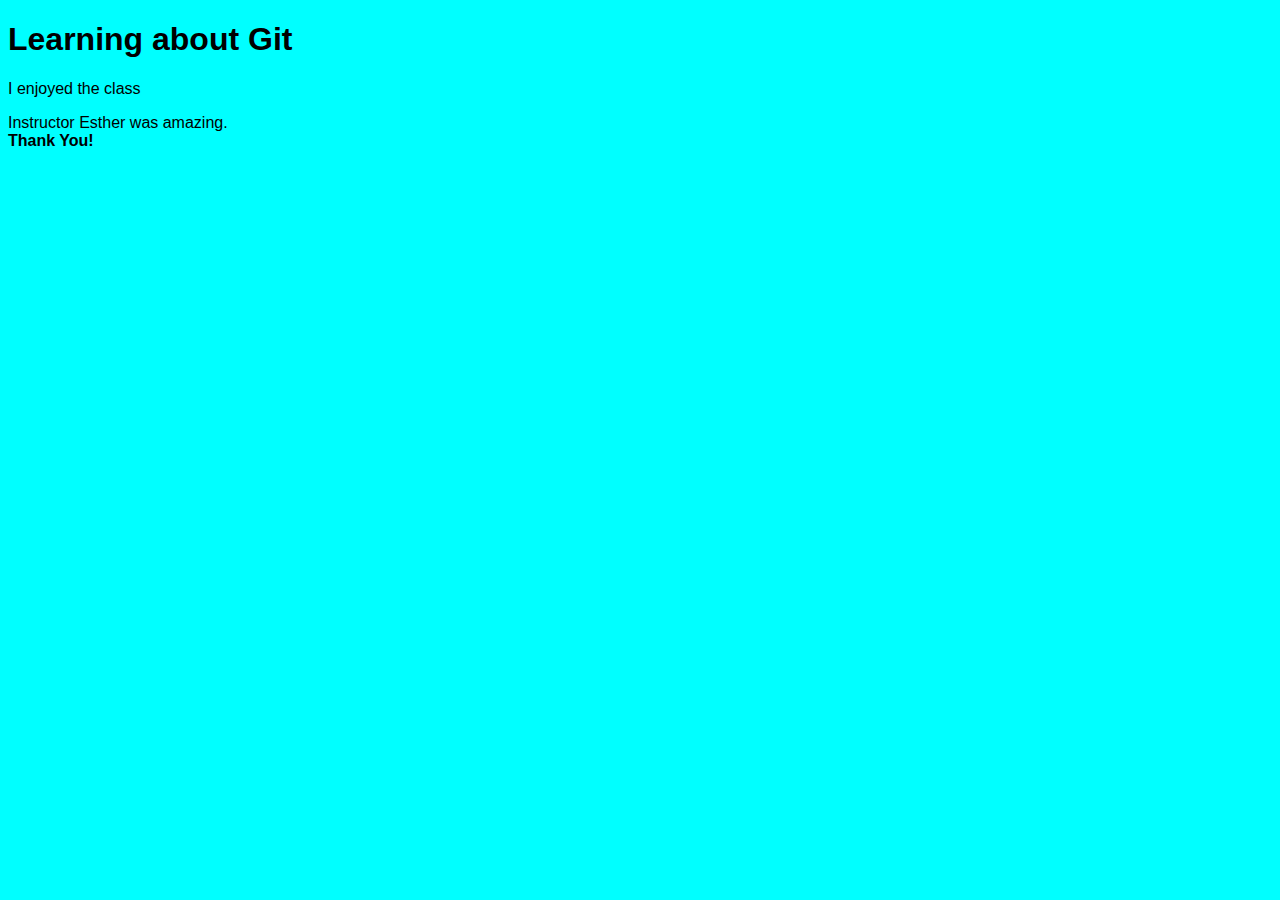
==== git.html @ a623b411 "css added" ====
<!DOCTYPE html>
<html lang="en">
<head>
  <meta charset="UTF-8">
  <meta name="viewport" content="width=device-width, initial-scale=1.0">
  <title>Git Class Test</title>
  <link rel="stylesheet" href="git.css">
</head>
<body>
  <div class="card">
    <h1> Learning about Git </h1>
    <p>I enjoyed the class </p>
    <p> Instructor Esther was amazing. <br><b>Thank You!</b></p>
  </div>
    <script src="git.js"></script>
</body>
</html>
---- git.css ----
* {
  font-family: 'Gill Sans', 'Gill Sans MT', Calibri, 'Trebuchet MS', sans-serif;
  background-color: aqua;
  
}
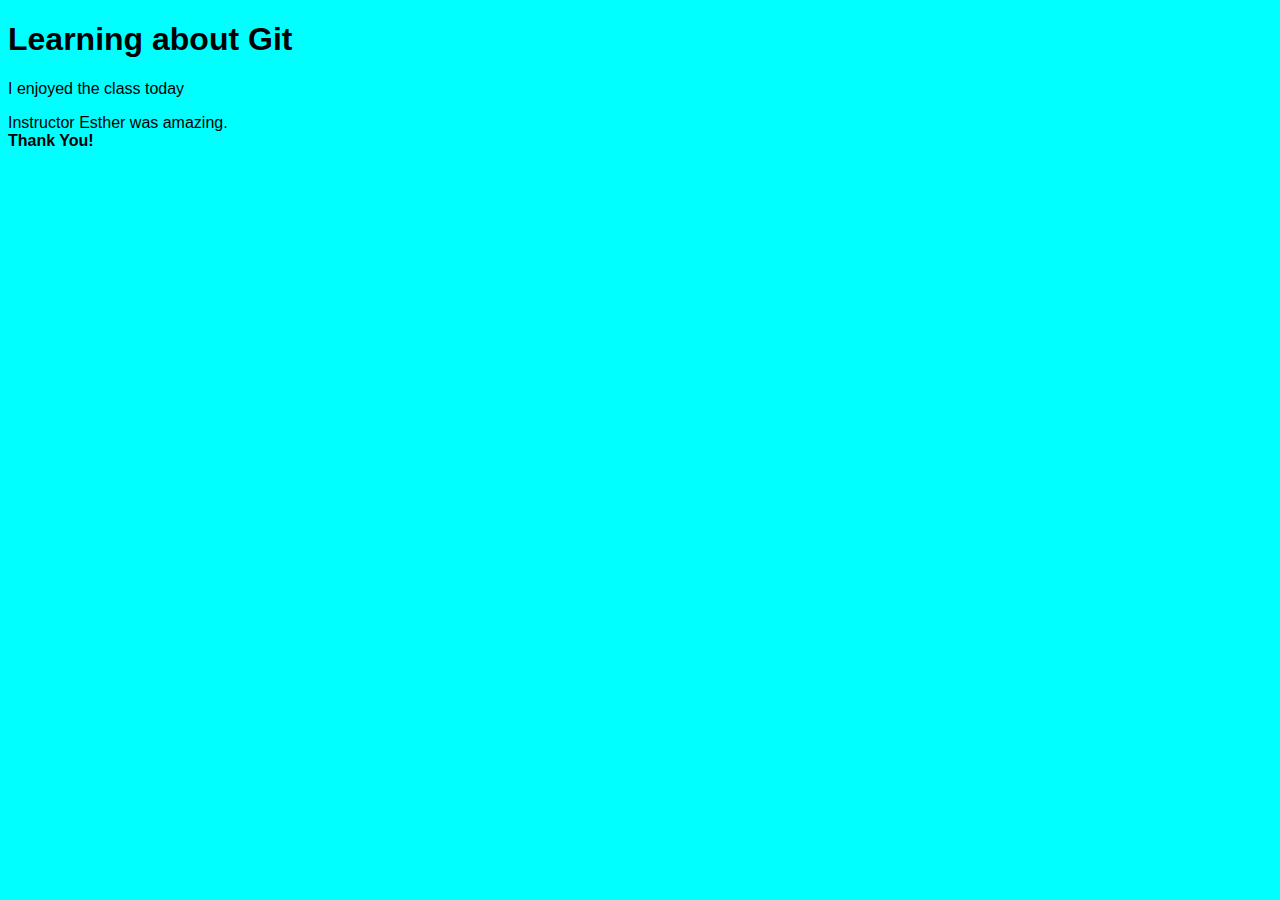
==== commit 37514ef8: "today" ====
--- a/git.html
+++ b/git.html
@@ -9,7 +9,7 @@
 <body>
   <div class="card">
     <h1> Learning about Git </h1>
-    <p>I enjoyed the class </p>
+    <p>I enjoyed the class today</p>
     <p> Instructor Esther was amazing. <br><b>Thank You!</b></p>
   </div>
     <script src="git.js"></script>
